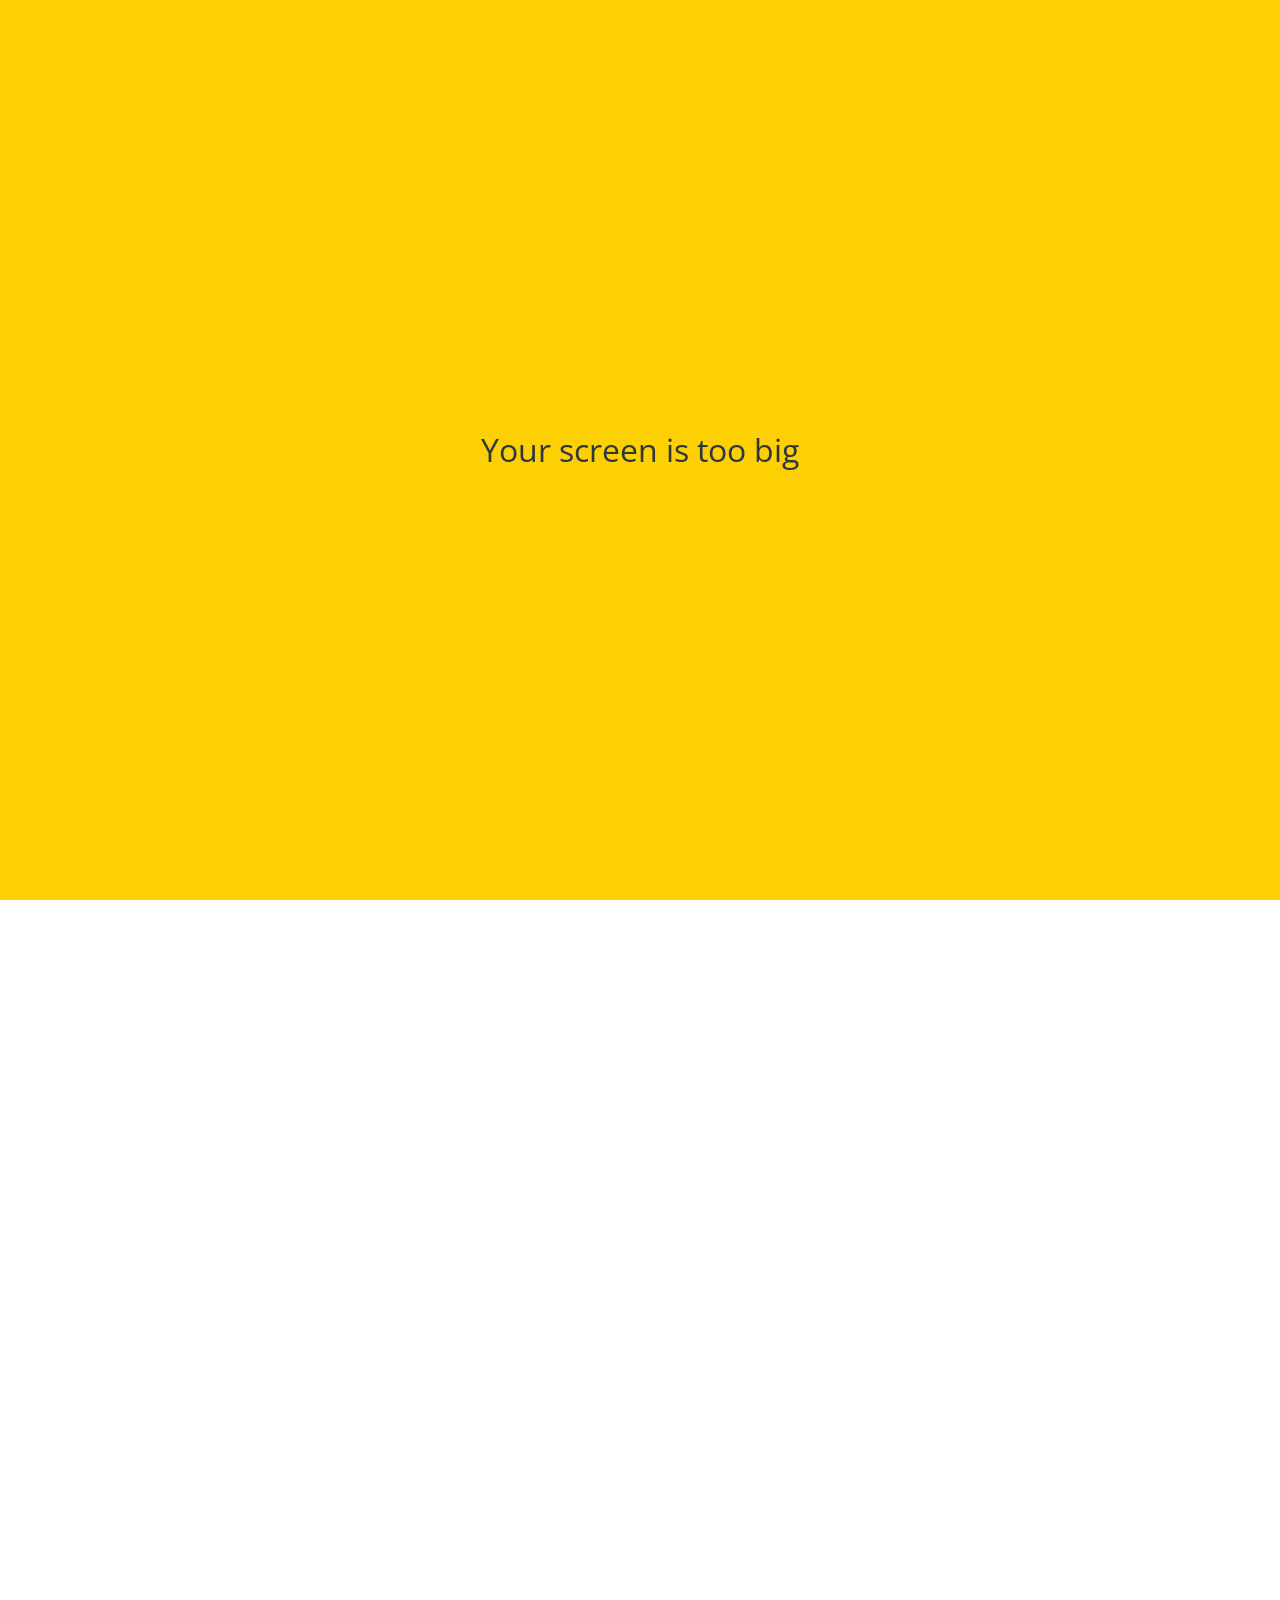
==== chats.html @ 4df1705e "complete" ====
<!doctype html>
<html lang="en">
  <head>
    <link rel="stylesheet" href="css/style.css" />
    <meta charset="UTF-8" />
    <meta name="viewport" content="width=device-width, initial-scale=1.0" />
    <title>Chats - Kokoa Clone</title>
  </head>
  <body>
    <div class="status-bar">
      <div class="status-bar__column">
        <span>No Service</span>
        <i class="fa-solid fa-wifi"></i>
      </div>
      <div class="status-bar__column">
        <span>18:43 </span>
      </div>
      <div class="status-bar__column">
        <span>110%</span>
        <i class="fa-solid fa-battery-full"></i>
        <i class="fa-solid fa-bolt"></i>
      </div>
    </div>

    <header class="screen-header">
      <h1 class="screen-header__title">Chats</h1>
      <div class="screen-header__icons">
        <span><i class="fa-solid fa-magnifying-glass fa-lg"></i></span>
        <span><i class="fa-regular fa-comment-dots fa-lg"></i></span>
        <span><i class="fa-solid fa-music fa-lg"></i></span>
        <span><i class="fa-solid fa-gear fa-lg"></i></span>
      </div>
    </header>

    <main class="main-screen">
      <a href="chat.html">
        <div class="user-component">
          <div class="user-component__column">
            <img
              class="user-component__avatar"
              src="https://upload.wikimedia.org/wikipedia/commons/1/11/Roger_Federer_2015_%28cropped%29.jpg"
            />
            <div class="user-component__text">
              <h4 class="user-component__title">Nicolas</h4>
              <h6 class="user-component__subtitle">
                Please check My Kakao Account Info
              </h6>
            </div>
          </div>
          <div class="user-component__column">
            <span class="user-component__time">21:22</span>
            <div class="badge">1</div>
          </div>
        </div>
        <div class="user-component">
          <div class="user-component__column">
            <img
              class="user-component__avatar"
              src="https://upload.wikimedia.org/wikipedia/commons/1/11/Roger_Federer_2015_%28cropped%29.jpg"
            />
            <div class="user-component__text">
              <h4 class="user-component__title">Nicolas</h4>
              <h6 class="user-component__subtitle">
                Please check My Kakao Account Info
              </h6>
            </div>
          </div>
          <div class="user-component__column">
            <span class="user-component__time">21:22</span>
            <div class="badge">1</div>
          </div>
        </div>
      </a>
    </main>

    <nav class="nav">
      <ul class="nav__list">
        <li class="nav__btn">
          <a class="nav__link" href="friends.html"
            ><i class="fa-regular fa-user fa-2x"></i
          ></a>
        </li>
        <li class="nav__btn">
          <a class="nav__link" href="chats.html">
            <span class="nav__notification badge">1</span>
            <i class="fa-solid fa-comment fa-2x"></i>
          </a>
        </li>
        <li class="nav__btn">
          <a class="nav__link" href="find.html"
            ><i class="fa-solid fa-magnifying-glass fa-2x"></i
          ></a>
        </li>
        <li class="nav__btn">
          <a class="nav__link" href="more.html">
            <span class="nav__alarm dot"></span>
            <i class="fa-solid fa-ellipsis fa-2x"></i>
          </a>
        </li>
      </ul>
    </nav>
    <div id="no-mobile">Your screen is too big</div>

    <script
      src="https://kit.fontawesome.com/50460cd2a2.js"
      crossorigin="anonymous"
    ></script>
  </body>
</html>
---- css/style.css ----
@import url("https://fonts.googleapis.com/css2?family=Open+Sans:ital,wdth@0,75..100;1,75..100&display=swap");
@import "reset.css";
@import "variables.css";

/* components */
@import "components/status-bar.css";
@import "components/nav-bar.css";
@import "components/screen-header.css";
@import "components/user-component.css";
@import "components/badge.css";
@import "components/dot.css";
@import "components/icon-row.css";
@import "components/alt-screen-header.css";
@import "components/no-mobile.css";

/* screens */
@import "screens/login.css";
@import "screens/friends.css";
@import "screens/find.css";
@import "screens/more.css";
@import "screens/settings.css";
@import "screens/chat.css";

body {
  height: 1000vh;
  color: #2e363e;
  font-family: "Open Sans", sans-serif;
}

.main-screen {
  padding: 0px var(--horizontal-space);
}
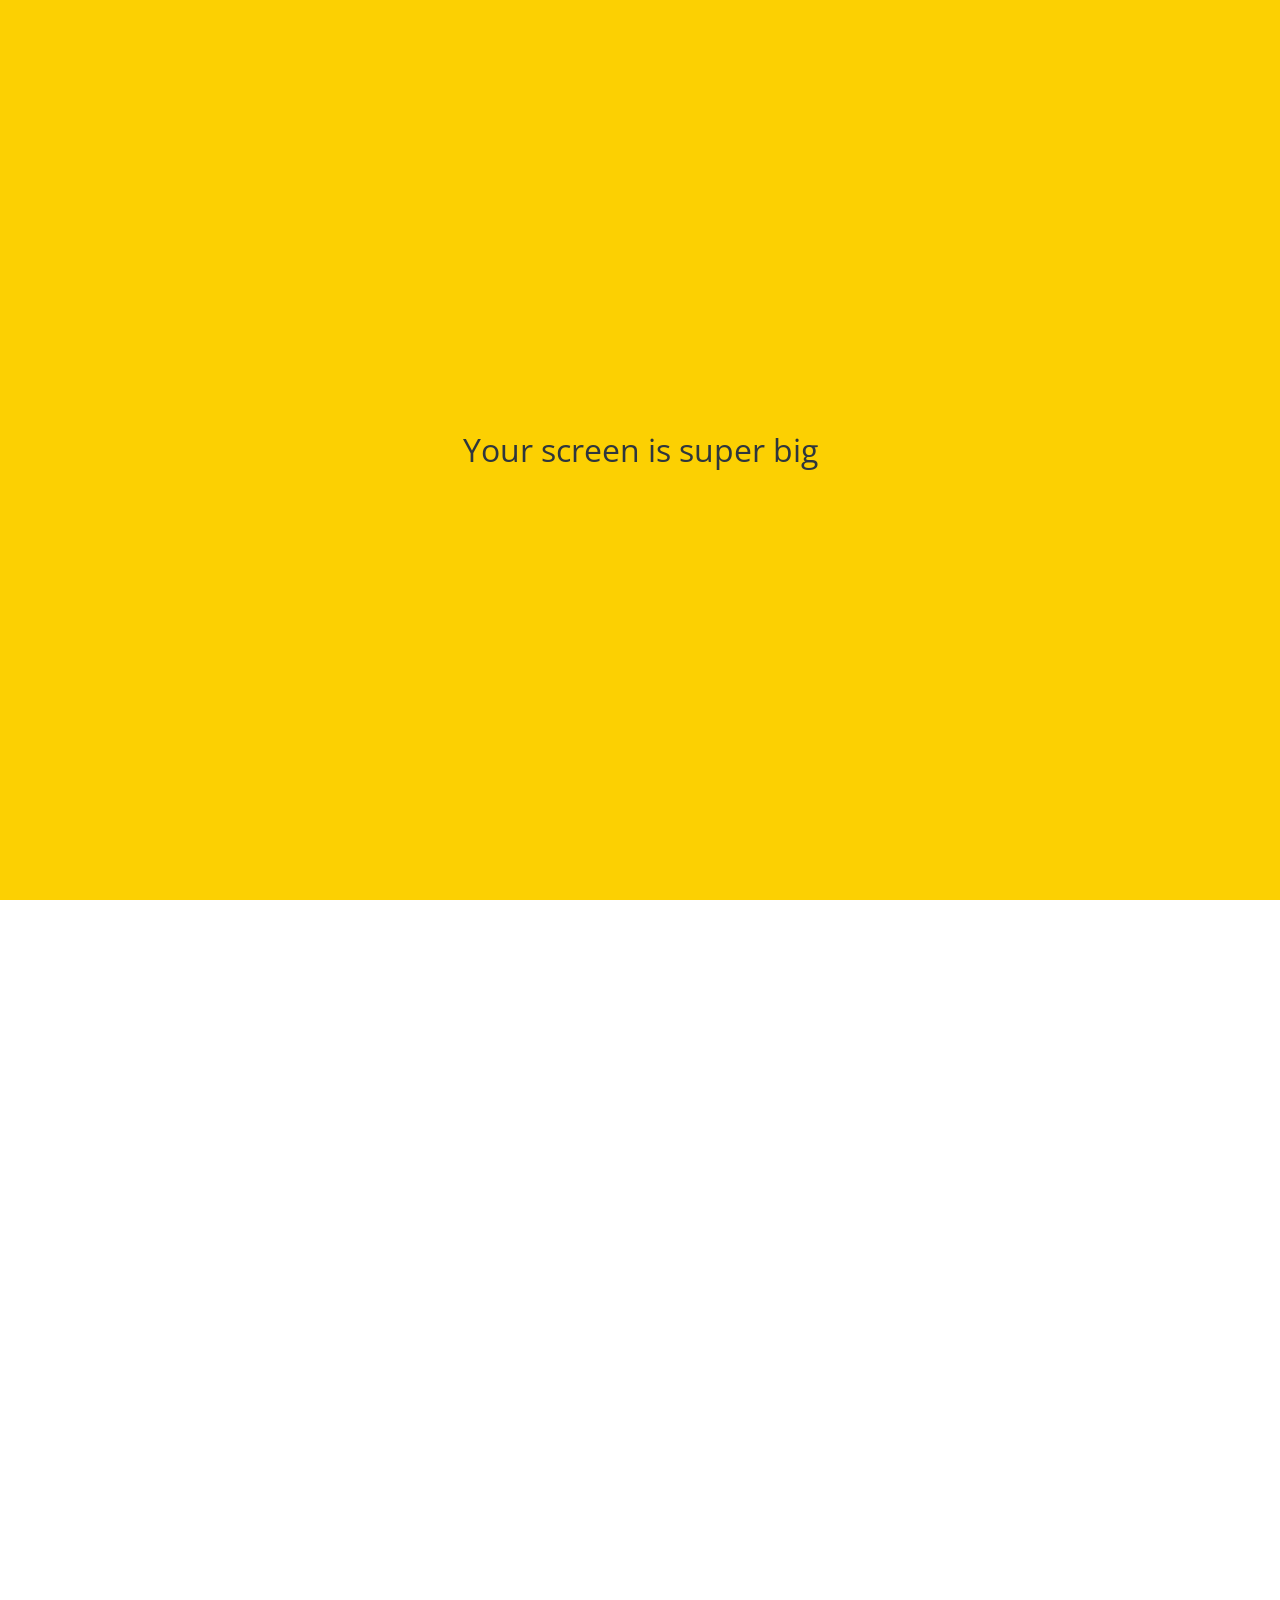
==== commit 5db0da2a: "too -> super" ====
--- a/chats.html
+++ b/chats.html
@@ -99,7 +99,7 @@
         </li>
       </ul>
     </nav>
-    <div id="no-mobile">Your screen is too big</div>
+    <div id="no-mobile">Your screen is super big</div>
 
     <script
       src="https://kit.fontawesome.com/50460cd2a2.js"
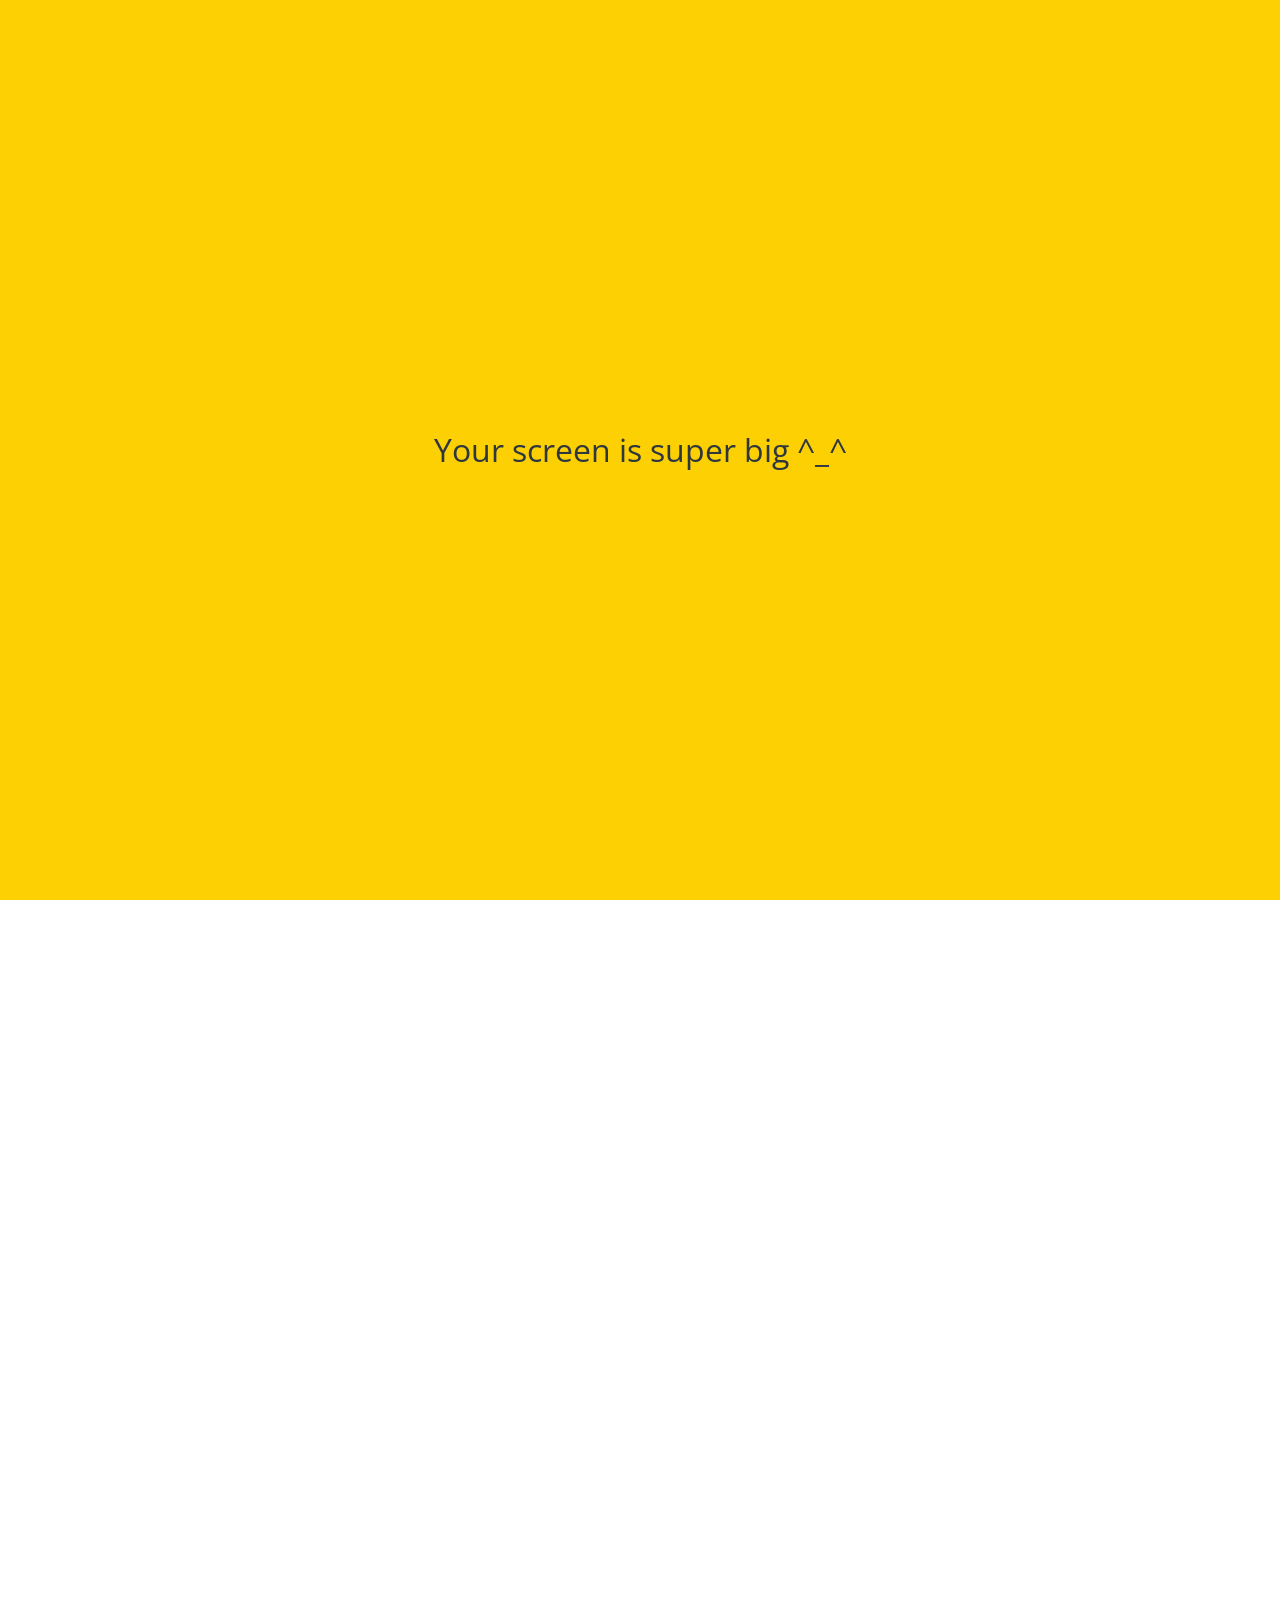
==== commit e7d38304: "emoticon" ====
--- a/chats.html
+++ b/chats.html
@@ -99,7 +99,7 @@
         </li>
       </ul>
     </nav>
-    <div id="no-mobile">Your screen is super big</div>
+    <div id="no-mobile">Your screen is super big ^_^</_></div>
 
     <script
       src="https://kit.fontawesome.com/50460cd2a2.js"
